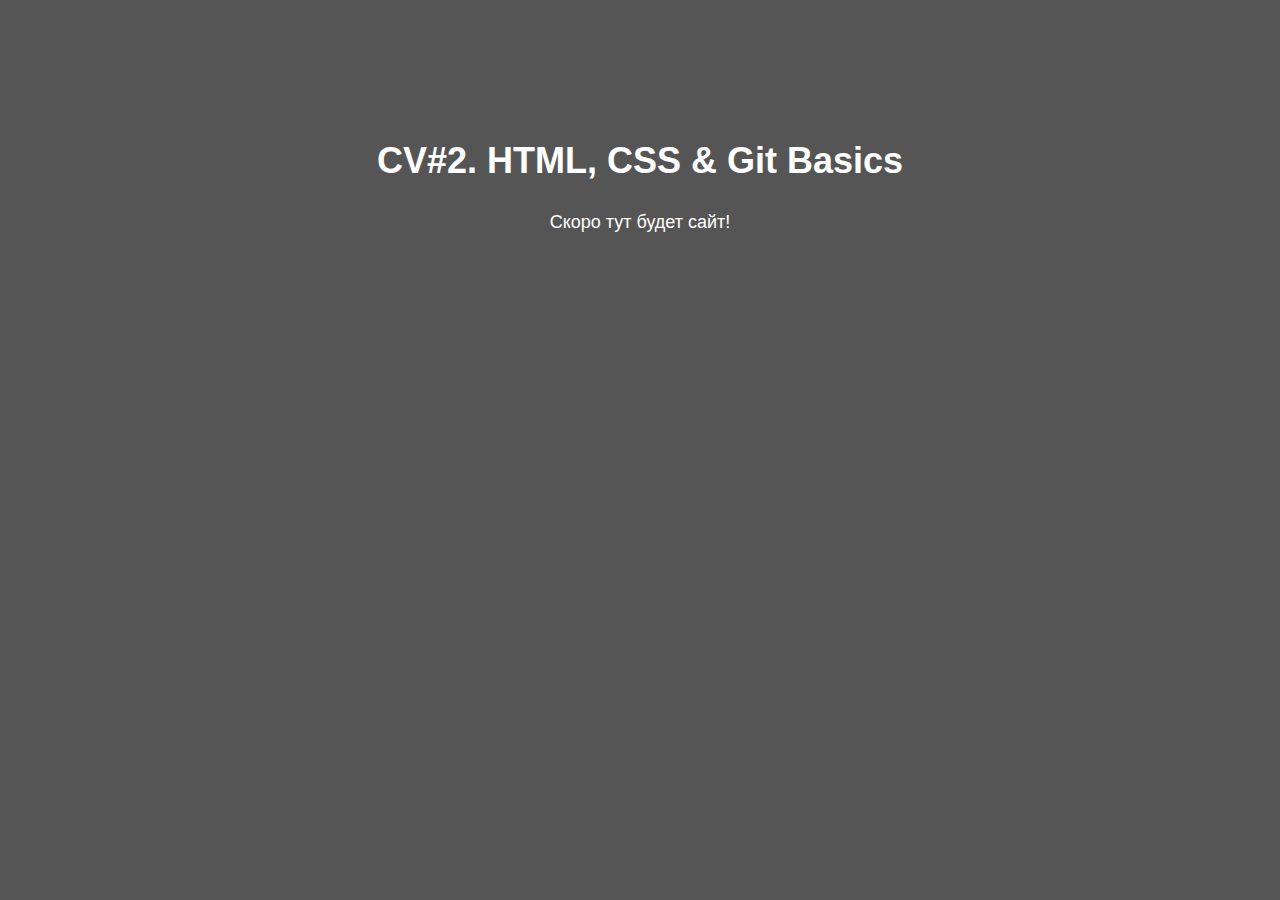
==== index.html @ e8d4f088 "Merge pull request #2 from univerblog/rsschool-cv-html" ====
<!DOCTYPE html>
<html lang="en">
<head>
    <meta charset="UTF-8">
    <meta http-equiv="X-UA-Compatible" content="IE=edge">
    <meta name="viewport" content="width=device-width, initial-scale=1.0">
    <title>CV#2. HTML, CSS & Git Basics</title>
    <link rel="stylesheet" href="style.css">
</head>
<body>
    <h1>CV#2. HTML, CSS & Git Basics</h1>
    <p>Скоро тут будет сайт!</p>
    
</body>
</html>
---- style.css ----
@charset "utf-8";
* {
	margin: 0;
	padding: 0;
}

html {
	position: relative;
}

body {
	width: 100%;
	min-width: 320px;
    font-family: Arial, Helvetica, sans-serif;
	font-size: 18px;
	color: #fff;
    background: rgb(85, 85, 85);
    text-align: center;
    margin-top: 140px;
}
h1 {
    margin-bottom: 30px;
}
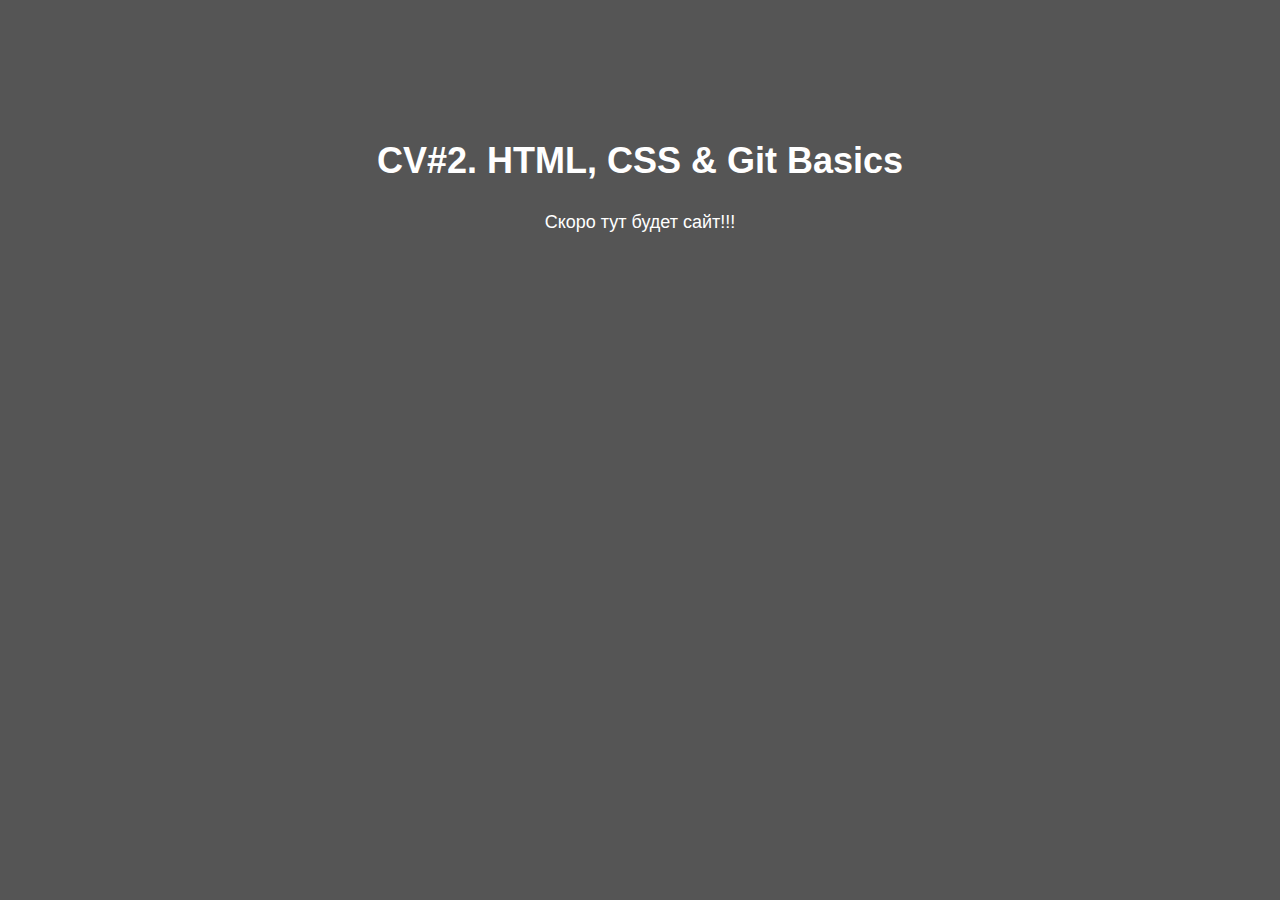
==== commit f219852a: "feat: add ! in index" ====
--- a/index.html
+++ b/index.html
@@ -9,7 +9,7 @@
 </head>
 <body>
     <h1>CV#2. HTML, CSS & Git Basics</h1>
-    <p>Скоро тут будет сайт!</p>
+    <p>Скоро тут будет сайт!!!</p>
     
 </body>
 </html>